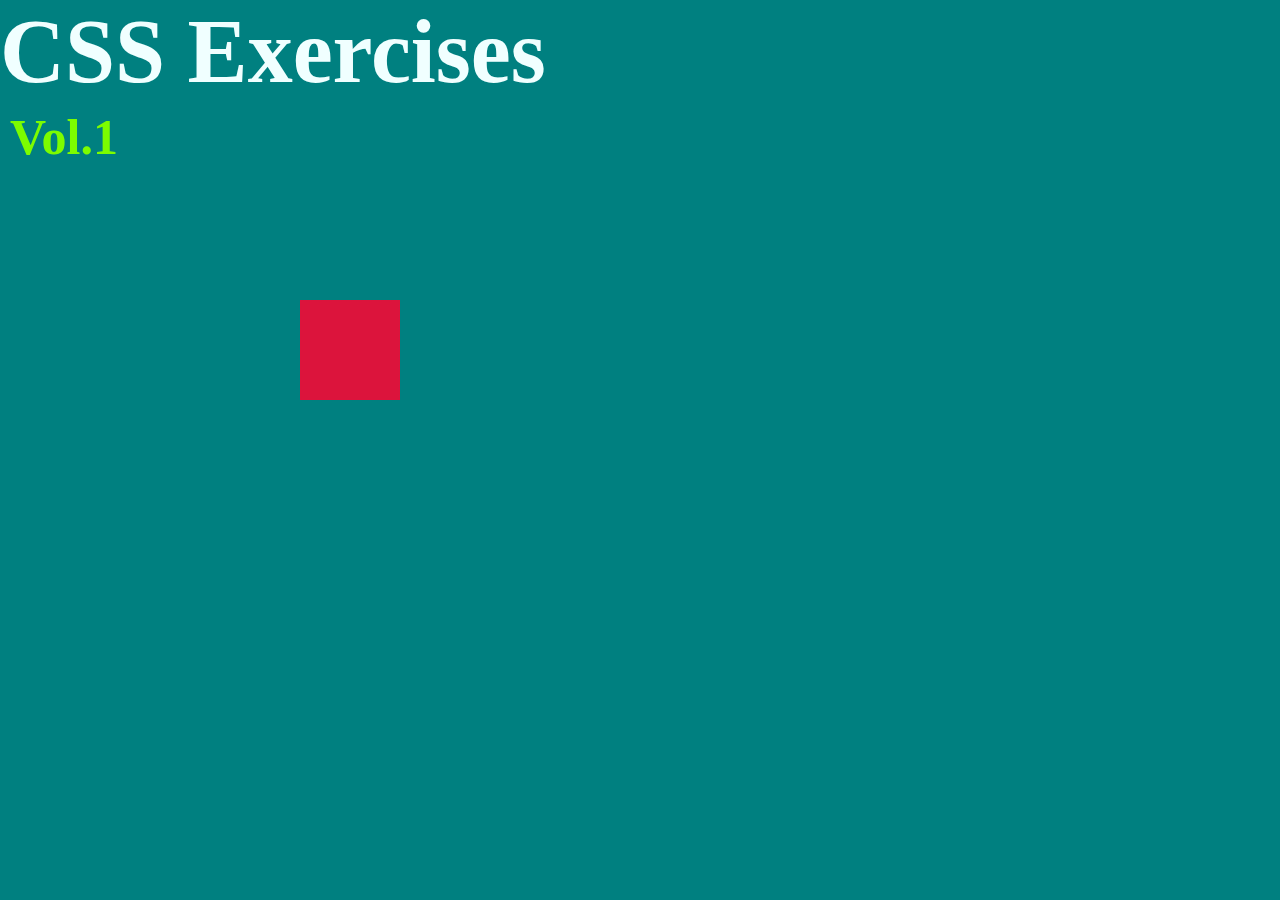
==== CSS Exersizes/Index.html @ 9e4046b9 "CSS Exersizes" ====
<!DOCTYPE html>
<html>
    <head>
        <title>CSS Exercises Vol.1</title>
        <style type="text/css">
            body{
                background-color:teal;
                margin:0;
            }
            h1{
                color:azure;
                font-family:"BadaBoom BB","sans-seriff";
                font-size:90px;
                margin-top:0;
                margin-right:0;
                margin-bottom:0;
                margin-left:0;
                
            }
            h3{
                color:lawngreen;
                font-family:fantasy,"sans-seriff";
                font-size:50px;
                margin:5px 0 0 10px;
            }
            div#box{
                background-color:crimson;
                width:100px;
                height:100px;
                position: absolute;
                left: 300px;
                top:300px;
            }
            div#circle{
                background-color:gold;
                width:150;
                height:150;
                position: absolute;
                left: 200px;
                top: 200px;
            }
        </style>
    </head>
    <body>
        <h1>CSS Exercises</h1>
        <h3>Vol.1</h3>
        <div id="box"></div>
        <div id="circle"></div>
    </body>
</html>
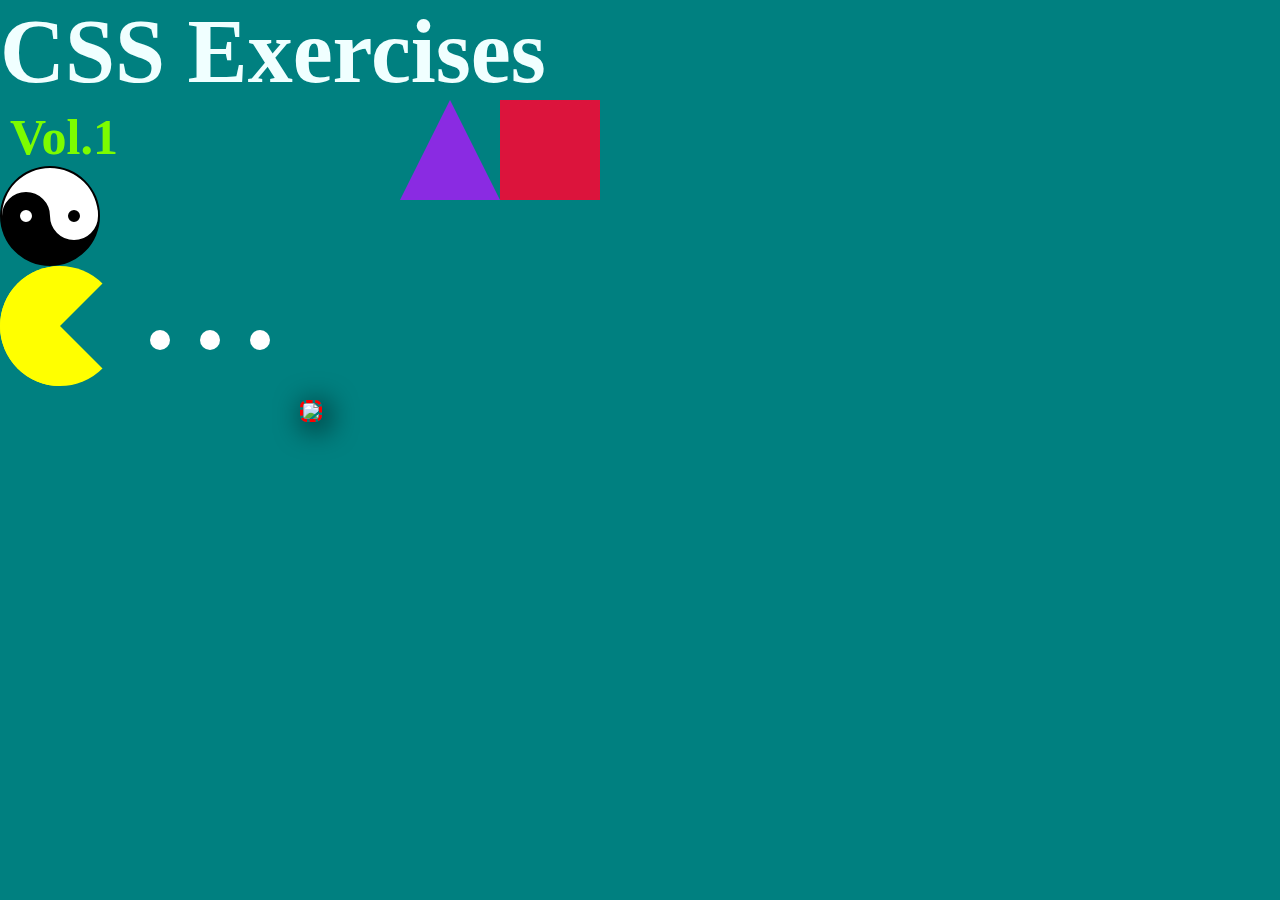
==== commit 953e452b: "Css exersizs done" ====
--- a/CSS Exersizes/Index.html
+++ b/CSS Exersizes/Index.html
@@ -23,21 +23,109 @@
                 font-size:50px;
                 margin:5px 0 0 10px;
             }
+                
             div#box{
                 background-color:crimson;
                 width:100px;
                 height:100px;
                 position: absolute;
-                left: 300px;
-                top:300px;
+                left: 500px;
+                top:100px;
             }
             div#circle{
-                background-color:gold;
-                width:150;
-                height:150;
+                background-color:white;
+                width:20px;
+                height:20px;
+                border-radius: 100%;
+                position: absolute;
+                left: 150px;
+                top:330px;
+            }
+            div#triangle{
+                width: 0;
+                height: 0;
+                border-left: 50px solid transparent;
+                border-right: 50px solid transparent;
+                border-bottom: 100px solid blueviolet;
+                position: absolute;
+                left:400px;
+                top:100px;
+            }
+            div#yin-yang{
+                width: 96px;
+                box-sizing: content-box;
+                height: 48px;
+                background: white;
+                border-color: black;
+                border-style: solid;
+                border-width: 2px 2px 50px 2px;
+                border-radius: 100%;
+                position: relative;
+            }
+            div#yin-yang:before {
+                content: "";
+                position: absolute;
+                top: 50%;
+                left: 0;
+                background: white;
+                border: 18px solid black;
+                border-radius: 100%;
+                width: 12px;
+                height: 12px;
+                box-sizing: content-box;
+            }
+            div#yin-yang:after {
+                content: "";
+                position: absolute;
+                top: 50%;
+                left: 50%;
+                background: black;
+                border: 18px solid white;
+                border-radius: 100%;
+                width: 12px;
+                height: 12px;
+                box-sizing: content-box;
+            }
+            div#pacman {
+                width: 0px;
+                height: 0px;
+                border-right: 60px solid transparent;
+                border-top: 60px solid yellow;
+                border-left: 60px solid yellow;
+                border-bottom: 60px solid yellow;
+                border-top-left-radius: 60px;
+                border-top-right-radius: 60px;
+                border-bottom-left-radius: 60px;
+                border-bottom-right-radius: 60px;
+            }
+            div#circle2{
+                background-color:white;
+                width:20px;
+                height:20px;
+                border-radius: 100%;
                 position: absolute;
                 left: 200px;
-                top: 200px;
+                top:330px;
+            }
+            div#circle3{
+                background-color:white;
+                width:20px;
+                height:20px;
+                border-radius: 100%;
+                position: absolute;
+                left: 250px;
+                top:330px;
+            }
+            img#meme{
+                display:block;
+                width:auto;
+                height:auto;
+                border: dashed red;
+                position: absolute;
+                left:300px;
+                top:400px;
+                border-radius:30%;
+                box-shadow: 5px 5px 30px black;
             }
         </style>
     </head>
@@ -46,5 +134,12 @@
         <h3>Vol.1</h3>
         <div id="box"></div>
         <div id="circle"></div>
+        <div id="triangle"></div>
+        <div id="yin-yang"></div>
+        <div id="pacman"></div>
+        <div id="circle2"></div>
+        <div id="circle3"></div>
+        <img src="suplex.gif"
+             id="meme">
     </body>
 </html>